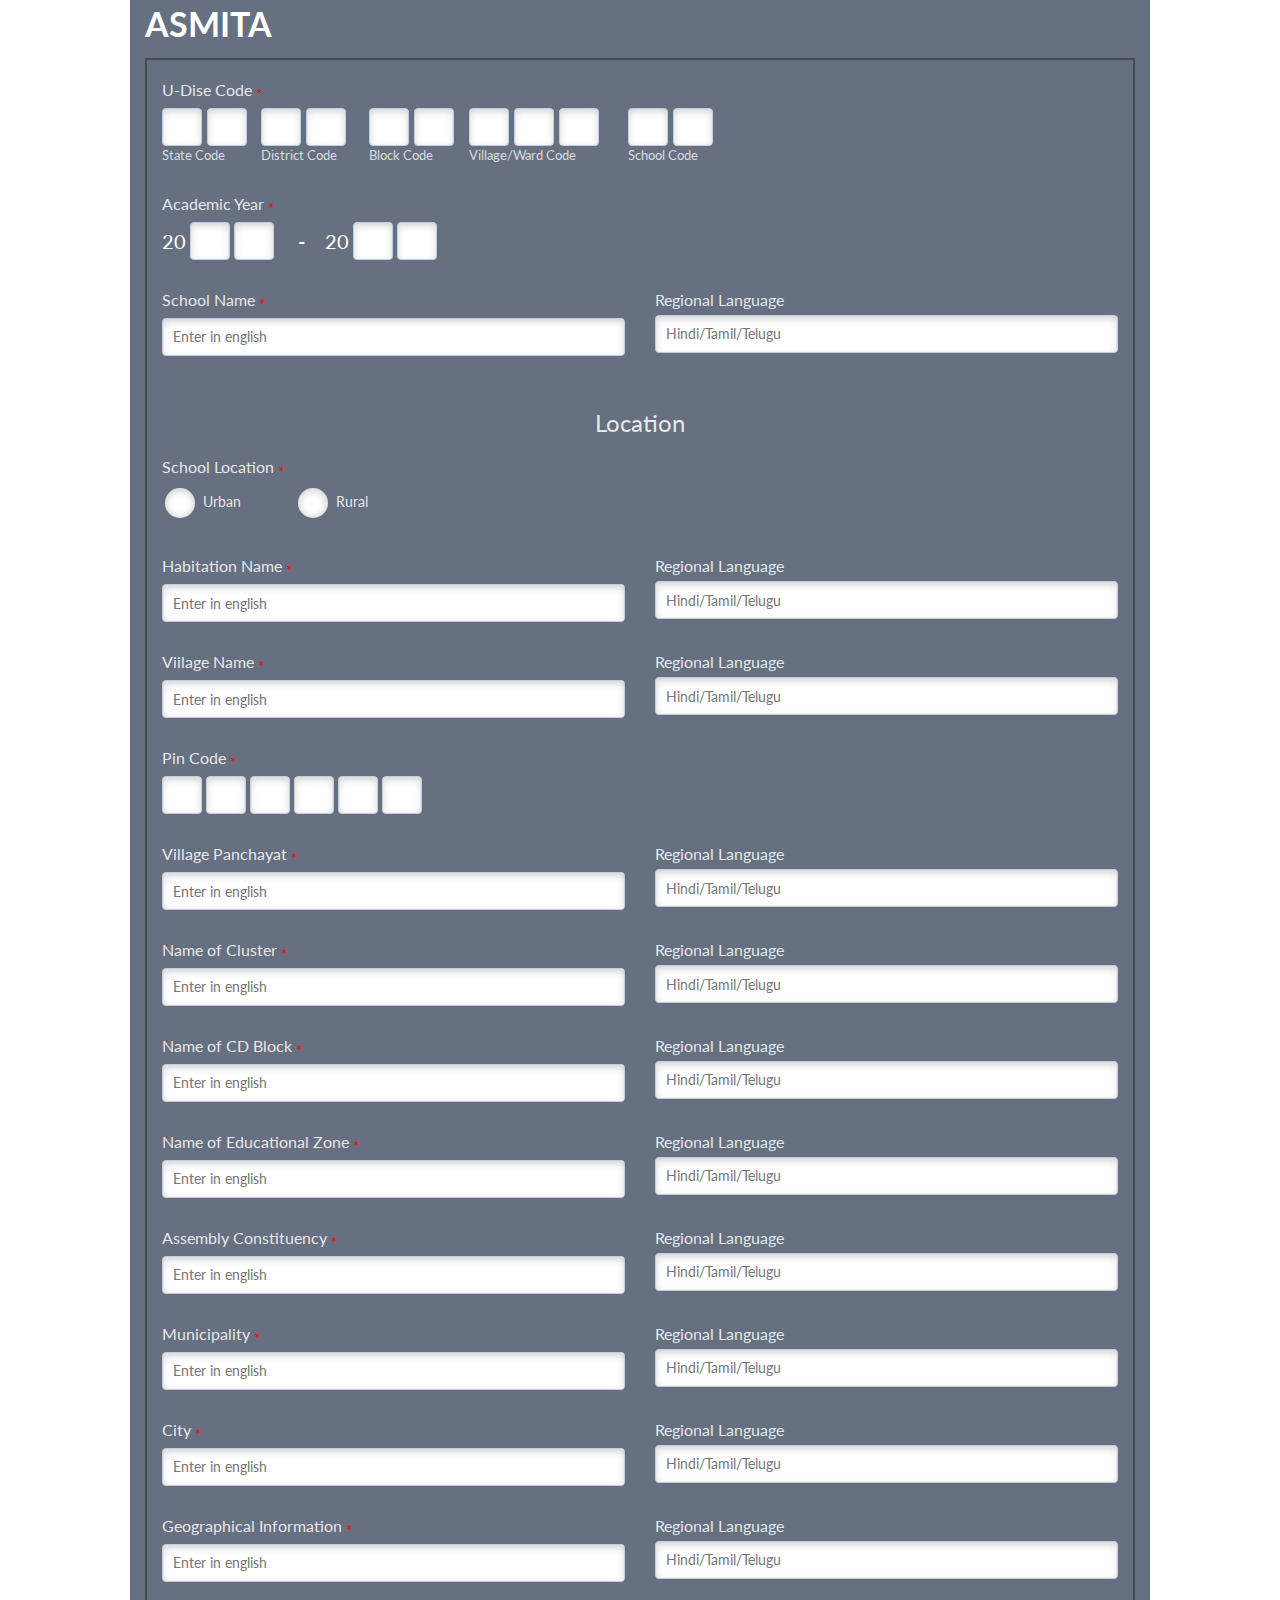
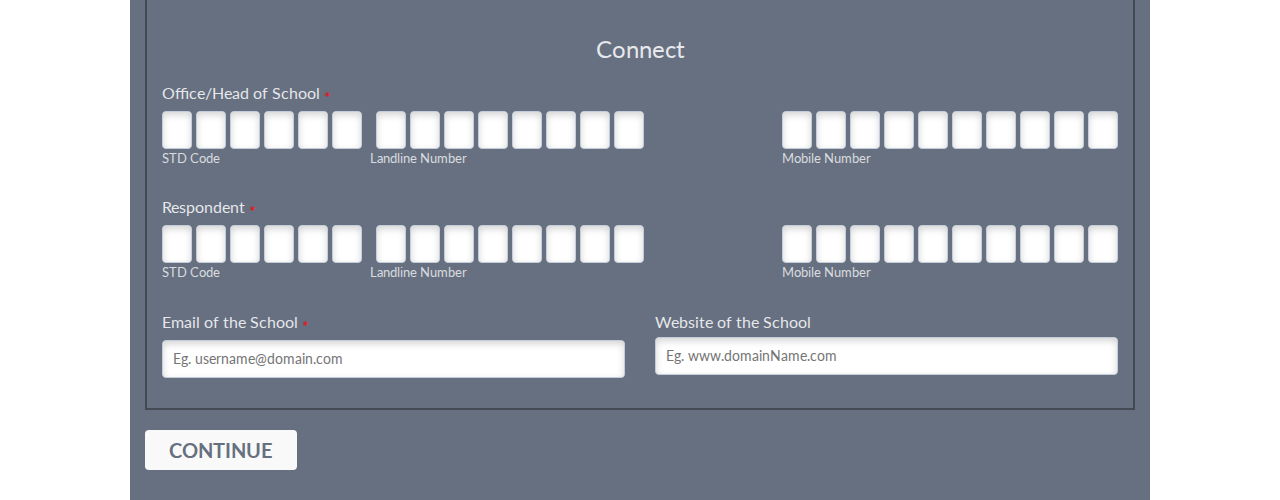
==== index.html @ 73369cb1 "Index page stucture done" ====
<!doctype html>
<html class="no-js" lang="">
  <head>
    <meta charset="utf-8">
    <meta http-equiv="x-ua-compatible" content="ie=edge">
    <title>School Particulars | Asmita</title>
    <meta name="description" content="">
    <meta name="viewport" content="width=device-width, initial-scale=1">
    <link rel="apple-touch-icon" href="apple-touch-icon.png">
    <!-- Place favicon.ico in the root directory -->
    <link href='https://fonts.googleapis.com/css?family=Lato:400,700' rel='stylesheet' type='text/css'>
    <link rel="stylesheet" href="css/normalize.css">
    <link rel="stylesheet" href="css/style.css">
    <link rel="stylesheet" href="css/media.css">
    <script src="js/vendor/modernizr-2.8.3.min.js"></script>
  </head>
  <body>
    <div class="container gray-bg" id="firstStepRegistration">
      <form action="schooldetails.html">
        <header>
          <div class="logo">
            <h1> ASMITA </h1>
          </div>
        </header>
        <div class="content-wrap">
          <div class="field padding">
            <label for="">U-Dise Code <span class="star">*</span></label>
            <div class="multidise tiny-input">
              <div class="row">
                <input type="number" class="form-control" id="" value="" maxlength="1">
                <input type="number" class="form-control" id="" value="" maxlength="1">
                <span>State Code</span>
              </div>
              <div class="row">
                <input type="number" class="form-control" id="" value="" maxlength="1">
                <input type="number" class="form-control" id="" value="" maxlength="1">
                <span>District Code</span>
              </div>
              <div class="row">
                <input type="number" class="form-control" id="" value="" maxlength="1">
                <input type="number" class="form-control" id="" value="" maxlength="1">
                <span>Block Code</span>
              </div>
              <div class="row">
                <input type="number" class="form-control" id="" value="" maxlength="1">
                <input type="number" class="form-control" id="" value="" maxlength="1">
                <input type="number" class="form-control" id="" value="" maxlength="1">
                <span>Village/Ward Code</span>
              </div>
                <div class="row">
                <input type="number" class="form-control" id="" value="" maxlength="1">
                <input type="number" class="form-control" id="" value="" maxlength="1">
                <span>School Code</span>
              </div>
            </div>
          </div>

          <div class="field tiny-input academic-year">
            <label for="academicyear">Academic Year <span class="star">*</span></label>
            <div class="row">
              <div class="start">
                <span>20</span>
                <input type="number" class="form-control">
                <input type="number" class="form-control">
                <span class="dashed">-</span>
              </div>
              <div class="end">
                <span>20</span>
                <input type="number" class="form-control">
                <input type="number" class="form-control">
              </div>
            </div>
          </div>
          
          <div class="field">
            <label for=""></label>
            <div class="row">
              <div class="col-6">
                <label for="">School Name <span class="star">*</span></label>
                <input type="text" class="form-control" placeholder="Enter in english">
              </div>
              <div class="col-6">
                <label for="">Regional Language</label>
                <input type="text" class="form-control" placeholder="Hindi/Tamil/Telugu">
              </div>
            </div>
          </div>
          
          <h2 class="section-heading">Location</h2>

          <div class="field padding">
            <label for="">School Location <span class="star">*</span></label>
            <div class="radio-style radio-inline">
              <input type="radio" name="alocation" id="urbanRadio"> 
              <label for="urbanRadio"><span></span>Urban</label>
              <input type="radio" name="alocation" id="ruralRadio"> 
              <label for="ruralRadio"><span></span>Rural</label>
            </div>
          </div>

          <div class="field">
            <label for=""></label>
            <div class="row">
              <div class="col-6">
                <label for="">Habitation Name <span class="star">*</span></label>
                <input type="text" class="form-control" placeholder="Enter in english">
              </div>
              <div class="col-6">
                <label for="">Regional Language</label>
                <input type="text" class="form-control" placeholder="Hindi/Tamil/Telugu">
              </div>
            </div>
          </div>

          <div class="field">
            <label for=""></label>
            <div class="row">
              <div class="col-6">
                <label for="">Viilage Name <span class="star">*</span></label>
                <input type="text" class="form-control" placeholder="Enter in english">
              </div>
              <div class="col-6">
                <label for="">Regional Language</label>
                <input type="text" class="form-control" placeholder="Hindi/Tamil/Telugu">
              </div>
            </div>
          </div>          
          
          <div class="field padding tiny-input">
            <label for="">Pin Code <span class="star">*</span></label>
            <input type="number" class="form-control" value="" maxlength="1">
            <input type="number" class="form-control" value="" maxlength="1">
            <input type="number" class="form-control" value="" maxlength="1">
            <input type="number" class="form-control" value="" maxlength="1">
            <input type="number" class="form-control" value="" maxlength="1">
            <input type="number" class="form-control" value="" maxlength="1">
          </div>

          <div class="field">
            <label for=""></label>
            <div class="row">
              <div class="col-6">
                <label for="">Village Panchayat <span class="star">*</span></label>
                <input type="text" class="form-control" placeholder="Enter in english">
              </div>
              <div class="col-6">
                <label for="">Regional Language</label>
                <input type="text" class="form-control" placeholder="Hindi/Tamil/Telugu">
              </div>
            </div>
          </div> 

          <div class="field">
            <label for=""></label>
            <div class="row">
              <div class="col-6">
                <label for="">Name of Cluster <span class="star">*</span></label>
                <input type="text" class="form-control" placeholder="Enter in english">
              </div>
              <div class="col-6">
                <label for="">Regional Language</label>
                <input type="text" class="form-control" placeholder="Hindi/Tamil/Telugu">
              </div>
            </div>
          </div> 
          
          <div class="field">
            <label for=""></label>
            <div class="row">
              <div class="col-6">
                <label for="">Name of CD Block <span class="star">*</span></label>
                <input type="text" class="form-control" placeholder="Enter in english">
              </div>
              <div class="col-6">
                <label for="">Regional Language</label>
                <input type="text" class="form-control" placeholder="Hindi/Tamil/Telugu">
              </div>
            </div>
          </div>

          <div class="field">
            <label for=""></label>
            <div class="row">
              <div class="col-6">
                <label for="">Name of Educational Zone <span class="star">*</span></label>
                <input type="text" class="form-control" placeholder="Enter in english">
              </div>
              <div class="col-6">
                <label for="">Regional Language</label>
                <input type="text" class="form-control" placeholder="Hindi/Tamil/Telugu">
              </div>
            </div>
          </div>

          <div class="field">
            <label for=""></label>
            <div class="row">
              <div class="col-6">
                <label for="">Assembly Constituency <span class="star">*</span></label>
                <input type="text" class="form-control" placeholder="Enter in english">
              </div>
              <div class="col-6">
                <label for="">Regional Language</label>
                <input type="text" class="form-control" placeholder="Hindi/Tamil/Telugu">
              </div>
            </div>
          </div>

          <div class="field">
            <label for=""></label>
            <div class="row">
              <div class="col-6">
                <label for="">Municipality <span class="star">*</span></label>
                <input type="text" class="form-control" placeholder="Enter in english">
              </div>
              <div class="col-6">
                <label for="">Regional Language</label>
                <input type="text" class="form-control" placeholder="Hindi/Tamil/Telugu">
              </div>
            </div>
          </div>

          <div class="field">
            <label for=""></label>
            <div class="row">
              <div class="col-6">
                <label for="">City <span class="star">*</span></label>
                <input type="text" class="form-control" placeholder="Enter in english">
              </div>
              <div class="col-6">
                <label for="">Regional Language</label>
                <input type="text" class="form-control" placeholder="Hindi/Tamil/Telugu">
              </div>
            </div>
          </div>

          <div class="field">
            <label for=""></label>
            <div class="row">
              <div class="col-6">
                <label for="">Geographical Information <span class="star">*</span></label>
                <input type="text" class="form-control" placeholder="Enter in english">
              </div>
              <div class="col-6">
                <label for="">Regional Language</label>
                <input type="text" class="form-control" placeholder="Hindi/Tamil/Telugu">
              </div>
            </div>
          </div>

          <h2 class="section-heading">Connect</h2>

          <div class="field tiny-input-group  landline-mobile">
            <label for=""></label>
            <div class="row">
              <div class="tiny-input landline-number">
                <label for="">Office/Head of School <span class="star">*</span></label>
                <input type="number" class="form-control" value="" maxlength="1">
                <input type="number" class="form-control" value="" maxlength="1">
                <input type="number" class="form-control" value="" maxlength="1">
                <input type="number" class="form-control" value="" maxlength="1">
                <input type="number" class="form-control" value="" maxlength="1">
                <input type="number" class="form-control spacing" value="" maxlength="1">
                <input type="number" class="form-control" value="" maxlength="1">
                <input type="number" class="form-control" value="" maxlength="1">
                <input type="number" class="form-control" value="" maxlength="1">
                <input type="number" class="form-control" value="" maxlength="1">
                <input type="number" class="form-control" value="" maxlength="1">
                <input type="number" class="form-control" value="" maxlength="1">
                <input type="number" class="form-control" value="" maxlength="1">
                <input type="number" class="form-control" value="" maxlength="1">
                <div class="small-text">
                  <span>STD Code</span>
                  <span class="text-right">Landline Number</span>
                </div>
              </div>
              <div class="tiny-input phone-number">
                <input type="number" class="form-control" value="" maxlength="1">
                <input type="number" class="form-control" value="" maxlength="1">
                <input type="number" class="form-control" value="" maxlength="1">
                <input type="number" class="form-control" value="" maxlength="1">
                <input type="number" class="form-control" value="" maxlength="1">
                <input type="number" class="form-control" value="" maxlength="1">
                <input type="number" class="form-control" value="" maxlength="1">
                <input type="number" class="form-control" value="" maxlength="1">
                <input type="number" class="form-control" value="" maxlength="1">
                <input type="number" class="form-control" value="" maxlength="1">
                <div class="small-text">
                  <span>Mobile Number</span>
                </div>
              </div>
            </div>
          </div>

          <div class="field tiny-input-group  landline-mobile">
            <label for=""></label>
            <div class="row">
              <div class="tiny-input landline-number">
                <label for="">Respondent <span class="star">*</span></label>
                <input type="number" class="form-control" value="" maxlength="1">
                <input type="number" class="form-control" value="" maxlength="1">
                <input type="number" class="form-control" value="" maxlength="1">
                <input type="number" class="form-control" value="" maxlength="1">
                <input type="number" class="form-control" value="" maxlength="1">
                <input type="number" class="form-control spacing" value="" maxlength="1">
                <input type="number" class="form-control" value="" maxlength="1">
                <input type="number" class="form-control" value="" maxlength="1">
                <input type="number" class="form-control" value="" maxlength="1">
                <input type="number" class="form-control" value="" maxlength="1">
                <input type="number" class="form-control" value="" maxlength="1">
                <input type="number" class="form-control" value="" maxlength="1">
                <input type="number" class="form-control" value="" maxlength="1">
                <input type="number" class="form-control" value="" maxlength="1">
                <div class="small-text">
                  <span>STD Code</span>
                  <span class="text-right">Landline Number</span>
                </div>
              </div>
              <div class="tiny-input phone-number">
                <input type="number" class="form-control" value="" maxlength="1">
                <input type="number" class="form-control" value="" maxlength="1">
                <input type="number" class="form-control" value="" maxlength="1">
                <input type="number" class="form-control" value="" maxlength="1">
                <input type="number" class="form-control" value="" maxlength="1">
                <input type="number" class="form-control" value="" maxlength="1">
                <input type="number" class="form-control" value="" maxlength="1">
                <input type="number" class="form-control" value="" maxlength="1">
                <input type="number" class="form-control" value="" maxlength="1">
                <input type="number" class="form-control" value="" maxlength="1">
                <div class="small-text">
                  <span>Mobile Number</span>
                </div>
              </div>
            </div>
          </div>
          
          <div class="field">
            <label for=""></label>
            <div class="row">
              <div class="col-6">
                <label for="">Email of the School <span class="star">*</span></label>
                <input type="email" class="form-control" placeholder="Eg. username@domain.com">
              </div>
              <div class="col-6">
                <label for="">Website of the School</label>
                <input type="text" class="form-control" placeholder="Eg. www.domainName.com">
              </div>
            </div>
          </div>

        </div><!-- content-wrap END -->
        <div class="action">  
          <button class="btn btn-primary" id="">Continue</button>
        </div>
      </form>
    </div>
    <script src="js/vendor/jquery-1.12.0.min.js"></script>
      <script>window.jQuery || document.write('<script src="js/vendor/jquery-1.12.0.min.js"><\/script>')</script>
      <script src="js/plugins.js"></script>
      <script src="js/vendor/jquery.easy-autocomplete.js"></script>
    <script src="js/main.js"></script>
    
  </body>
</html>
---- css/style.css ----
@import url(easy-autocomplete.css);
@import url(jquery.bxslider.css);
/* @import url(easy-autocomplete.themes.css); */
@import url(main.css);

/* custom style */

body {
    font-family: 'Lato', sans-serif;
    font-weight: 400;
    font-size: 87.5%;
    color: #fff;
}

.container {
    max-width: 1020px;
    width: 100%;
    margin: 0 auto;
    box-sizing: border-box;
    -webkit-box-sizing: border-box;
    -moz-box-sizing: border-box;
}

.col-1 {
  width: calc(8.33333%*1);
}

.col-2 {
  width: calc(8.33333%*2);
}

.col-3 {
  width: calc(8.33333%*3);
}

.col-4 {
  width: calc(8.33333%*4);
}

.col-5 {
  width: calc(8.33333%*5);
}

.col-6 {
  width: calc(8.33333%*6);
}

.col-7 {
  width: calc(8.33333%*7);
}

.col-8 {
  width: calc(8.33333%*8);
}

.col-9 {
  width: calc(8.33333%*9);
}

.col-10 {
  width: calc(8.33333%*10);
}

.col-11 {
  width: calc(8.33333%*11);
}

.col-12 {
  width: calc(8.33333%*12);
}
.row {
  display: -webkit-box;
  display: -webkit-flex;
  display: -ms-flexbox;
  display: flex;
  -webkit-box-orient: horizontal;
  -webkit-box-direction: normal;
  -webkit-flex-direction: row;
      -ms-flex-direction: row;
          flex-direction: row;
  -webkit-box-pack: justify;
  -webkit-justify-content: space-between;
      -ms-flex-pack: justify;
          justify-content: space-between;
}
.row [class*="col-"] {
  box-sizing: border-box;
  margin: 0 0;
  padding: 0 15px;
}

.padding {
    padding-left: 15px;
    padding-right: 15px;
}

.form-control {
    box-sizing: border-box;
    border: solid 1px rgb(195, 206, 218);
    height: 38px;
    width: 100%;
    padding: 0 10px;
    border-radius: 4px;
    outline: none;
    font-size: 14px;
    color: rgba(73, 84, 97, 0.502);
    background-color: #ffffff;
    box-shadow: inset 0px 3px 7px 0px rgba(0, 0, 0, 0.17);
    -webkit-box-shadow: inset 0px 3px 7px 0px rgba(0, 0, 0, 0.17);
    -moz-box-shadow: inset 0px 3px 7px 0px rgba(0, 0, 0, 0.17);
}

textarea{
    box-sizing: border-box;
    border: solid 1px #ddd;
    width: 100%;
    padding: 0 10px;
    border-radius: 10px;
    outline: none;
    color: #B7B7B7;
    resize: none;
}

textarea.form-control {
  height: auto;
}

select {
    -webkit-appearance: none;
    -moz--appearance: none;
    background: url('../img/select-arrow.png') center right no-repeat;
}

select[disabled='disabled']{
  background-image: none;
}

.star {
    color: red;
    display: inline-block;
    vertical-align: middle;
    height: 22px;
    line-height: 26px;
}

.gray-bg {
    background-color: #667080;
}
 
.checkbox-style input[type='checkbox']{
  display: none;
}

.checkbox-style input[type='checkbox'] + label span {
  border: 3px solid rgb(195, 206, 218);
  border-radius: 4px;
  width: 24px;
  height: 24px;
  background-color: #ffffff;
  display: inline-block;
  vertical-align: middle;
  margin-right: 5px;
}

.checkbox-style input[type='checkbox'] + label {
  color: #6e7174;
  font-size: 14px;
}

.checkbox-style input[type='checkbox']:checked +  label {
  color: rgb(1, 164, 231);
}

.checkbox-style input[type='checkbox']:checked +  label span {
  background: #ffffff url('../img/check.png') center center no-repeat;
  border: 3px solid rgb(0, 148, 203);
}

.checkbox-style-1 input[type='checkbox']{
  display: none;
}

.checkbox-style-1 input[type='checkbox'] + label .icon {
  width: 15px;
  height: 15px;
  display: inline-block;
  vertical-align: middle;
  margin-right: 5px;
  background: url('../img/checkbox.png') center center no-repeat;
}

.checkbox-style-1 input[type='checkbox']:checked + label .icon {
  background: url('../img/checkbox-active.png') center center no-repeat; 
}

.radio-style input[type='radio']{
  display: none;
}

.radio-style input[type='radio'] + label{
  font-size: 14px;
}

.radio-style input[type='radio'] + label span {
  border: 3px solid #667080;
  border-radius: 50%;
  box-shadow: inset 0px 1px 7px 2px rgba(0, 0, 0, 0.17);
  width: 30px;
  height: 30px;
  background-color: #ffffff;
  display: inline-block;
  vertical-align: middle;
  margin-right: 5px;
  position: relative;
}

.radio-style input[type='radio']:checked +  label span {
  border: 3px solid #567483;
}

.radio-style input[type='radio']:checked +  label span:before {
  content: '';
  position: absolute;
  width: 15px;
  height: 15px;
  background-color: #667080;
  border-radius: 50%;
  top: 8px;
  left: 7px;
}

.radio-style input[type='radio']:checked +  label {
  color: #fff;
}

.btn {
  display: inline-block;
  padding: 6px 24px;
  border-radius: 4px;
  transition: all 0.2s ease-in-out;
  text-transform: uppercase;
  font-size: 20px;
  border: none;
  font-weight: 700; 
}

.btn-primary {
  background-color: #f9f9f9;
  color: #667080;
}

.btn-success {
  background-color: #26bc9d;
}

/* End custom style */

.logo {
  padding: 0 15px;
}

.logo h1 {
  color: #fff;
  margin: 0;
  font-size: 34px;
}

h1 {
  font-size: 40px;
}

.star-rating .star {
    width: 40px;
    height: 40px;
    display: inline-block;
}

.star-rating .star polygon {
  fill: #ddd;
}

label {
  font-size: 16px;
  line-height: 20px;
  color: rgba(255, 255, 255, 0.85);
  margin-bottom: 5px;
  display: block;
}

.action {
    padding: 10px 15px 30px;
    display: flex;
    display: -moz-flex;
    display: -webkit-flex;
    align-items: center;
    -webkit-align-items: center;
    -moz-align-items: center;
    flex-wrap: wrap;
    -webkit-flex-wrap: wrap;
    -moz-flex-wrap: wrap;
}

.content-wrap {
  margin: 10px 15px;
  padding: 20px 0 0;
  border: 2px solid #444a54;
}

.content-wrap .field {
  margin-bottom: 30px;
}

.multidise {
  display: flex;
  display: -webkit-flex;
  justify-content: flex-start;
  -webkit-justify-content: flex-start;
  max-width: 570px;
}

.multidise > .row {
  flex-wrap: wrap;
  -webkit-flex-wrap: wrap;
  justify-content: flex-start;
  -webkit-justify-content: flex-start; 
}

.tiny-input input[type="text"],
.tiny-input input[type="number"]{
  width: 40px;
  text-align: center;
}

.tiny-input-group .tiny-input input[type="text"],
.tiny-input-group .tiny-input input[type="number"]{
  width: 30px;
  padding: 0 5px;
}



.multidise > .row input[type="number"]{
  margin-left: 5px;
}

.multidise > .row input[type="number"]:nth-child(1){
  margin-left: 0;
}

.multidise > .row span {
  flex: 1 100%; 
  color: rgba(255, 255, 255, 0.75);
  font-size: 13px;
}

.academic-year {
  padding: 0 15px;
}

.academic-year .row {
  justify-content: flex-start;
  -webkit-justify-content: flex-start;
}

.academic-year .row span,
.academic-year .row input {
  font-size: 20px;
}

.academic-year .row input {
  padding: 0 5px;
  color: #667080;
}

.academic-year .row .dashed {
  margin: 0 20px;
  font-weight: bold;
}

.section-heading {
  margin: 50px 0 18px;
  font-size: 24px;
  text-align: center;
  font-weight: normal;
  color: rgba(255, 255, 255, 0.85);
}

.radio-inline label {
  display: inline-block;
  margin-right: 50px;
}

.small-text {
  color: rgba(255, 255, 255, 0.75);
  font-size: 13px;
}

.tiny-input-group .small-text span:nth-child(2) {
  margin-left: 147px;;
}

.landline-number .spacing {
  margin-right: 10px;
}

.tiny-input-group .phone-number {
  padding-top: 28px;
}

.landline-mobile {
  padding: 0 15px;
}

.landline-mobile > .row {
  flex-wrap: wrap;
  -webkit-flex-wrap: wrap;
}
---- css/media.css ----
@media only screen and (max-width: 910px){
  .landline-mobile .phone-number {
    width: 100%;
    padding-top: 10px;
  }
}
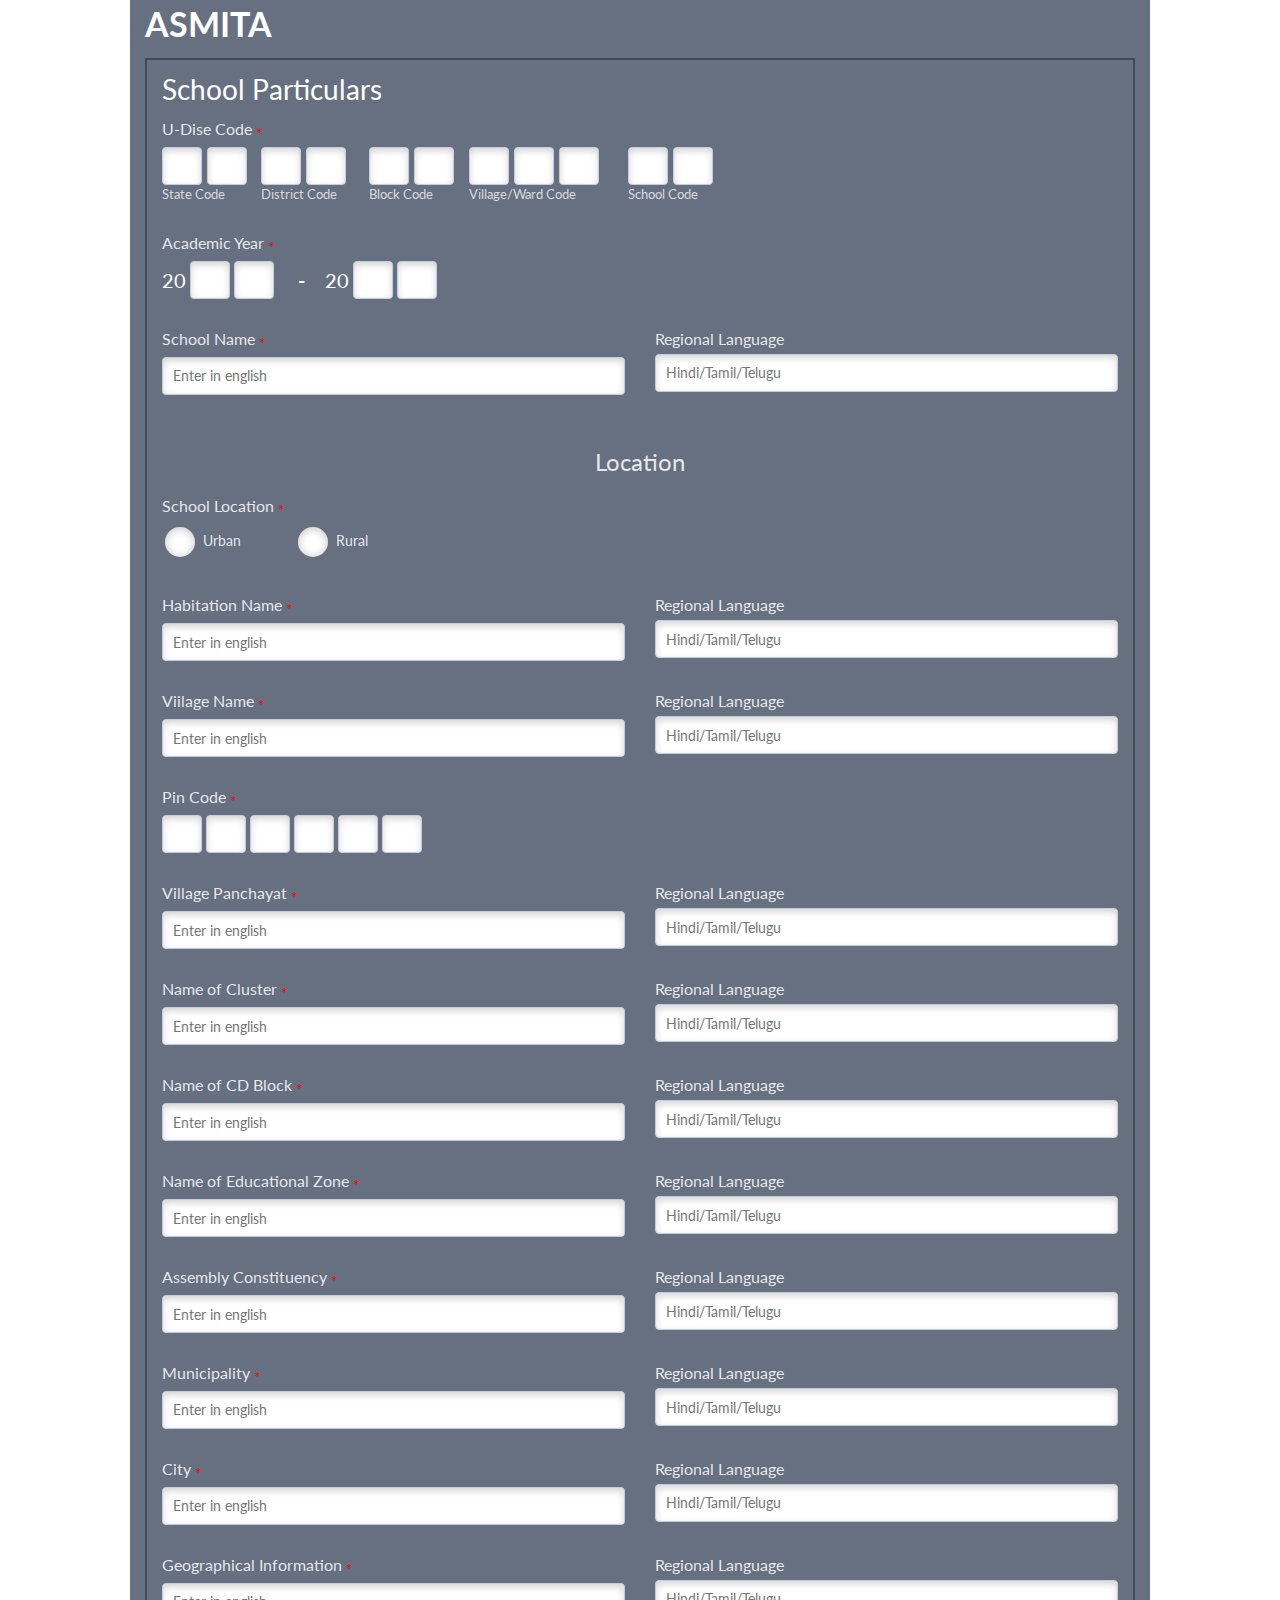
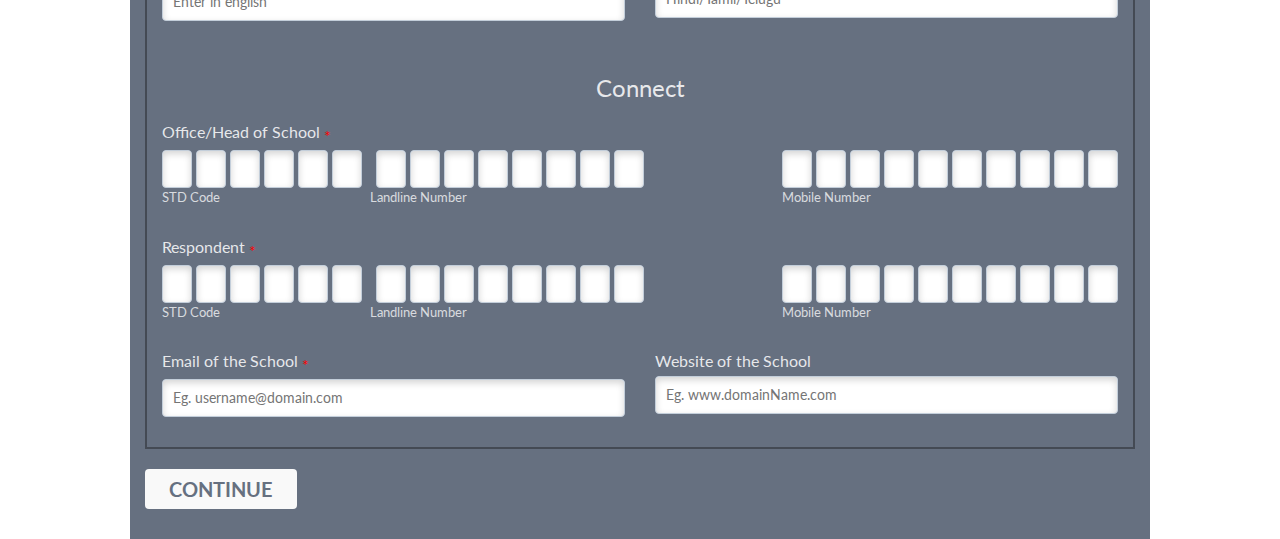
==== commit b1d0ab5a: "School detail page step-1 done" ====
--- a/index.html
+++ b/index.html
@@ -20,9 +20,13 @@
         <header>
           <div class="logo">
             <h1> ASMITA </h1>
+
           </div>
         </header>
         <div class="content-wrap">
+          <div class="padding heading">
+            <h2>School Particulars</h2>
+          </div>
           <div class="field padding">
             <label for="">U-Dise Code <span class="star">*</span></label>
             <div class="multidise tiny-input">
@@ -60,14 +64,14 @@
             <div class="row">
               <div class="start">
                 <span>20</span>
-                <input type="number" class="form-control">
-                <input type="number" class="form-control">
+                <input type="number" class="form-control" maxlength="1">
+                <input type="number" class="form-control" maxlength="1">
                 <span class="dashed">-</span>
               </div>
               <div class="end">
                 <span>20</span>
-                <input type="number" class="form-control">
-                <input type="number" class="form-control">
+                <input type="number" class="form-control" maxlength="1">
+                <input type="number" class="form-control" maxlength="1">
               </div>
             </div>
           </div>
@@ -359,6 +363,9 @@
       <script src="js/plugins.js"></script>
       <script src="js/vendor/jquery.easy-autocomplete.js"></script>
     <script src="js/main.js"></script>
+    <input type="hidden" id="MicrosoftILITWebEmbedInfo" attachMode="optout" value="">
+<script type="text/javascript" src="https://dl.bhashaindia.com/IIW/IIW_SDK/IIW_Hindi.js" defer="defer"></script>
+
     
   </body>
 </html>--- a/css/style.css
+++ b/css/style.css
@@ -302,7 +302,6 @@
 
 .content-wrap {
   margin: 10px 15px;
-  padding: 20px 0 0;
   border: 2px solid #444a54;
 }
 
@@ -385,6 +384,12 @@
   color: rgba(255, 255, 255, 0.85);
 }
 
+.heading h2 {
+  font-size: 28px;
+  margin: 10px 0;
+  font-weight: normal;
+}
+
 .radio-inline label {
   display: inline-block;
   margin-right: 50px;
@@ -417,6 +422,36 @@
 }
 
 
-
-
-
+input[type=number]::-webkit-inner-spin-button, 
+input[type=number]::-webkit-outer-spin-button { 
+  -webkit-appearance: none; 
+  margin: 0; 
+}
+/* For Firefox */
+input[type='number'] {
+    -moz-appearance:textfield;
+}
+
+.no-label {
+  margin-top: 28px;
+}
+
+.more-radio .radio-inline {
+  display: flex;
+  display: -webkit-flex;
+  flex-flow: row wrap;
+  -webkit-flex-flow: row wrap;
+}
+
+.more-radio .radio-inline label,
+.more-radio .radio-inline .anyOther {
+  margin-right: 0;
+  width: calc(8.33333%*3);
+}
+
+@media only screen and (min-width: 768px){
+  .more-radio .radio-inline label,
+  .more-radio .radio-inline .anyOther {
+    width: calc(8.33333%*2);   
+  }
+}